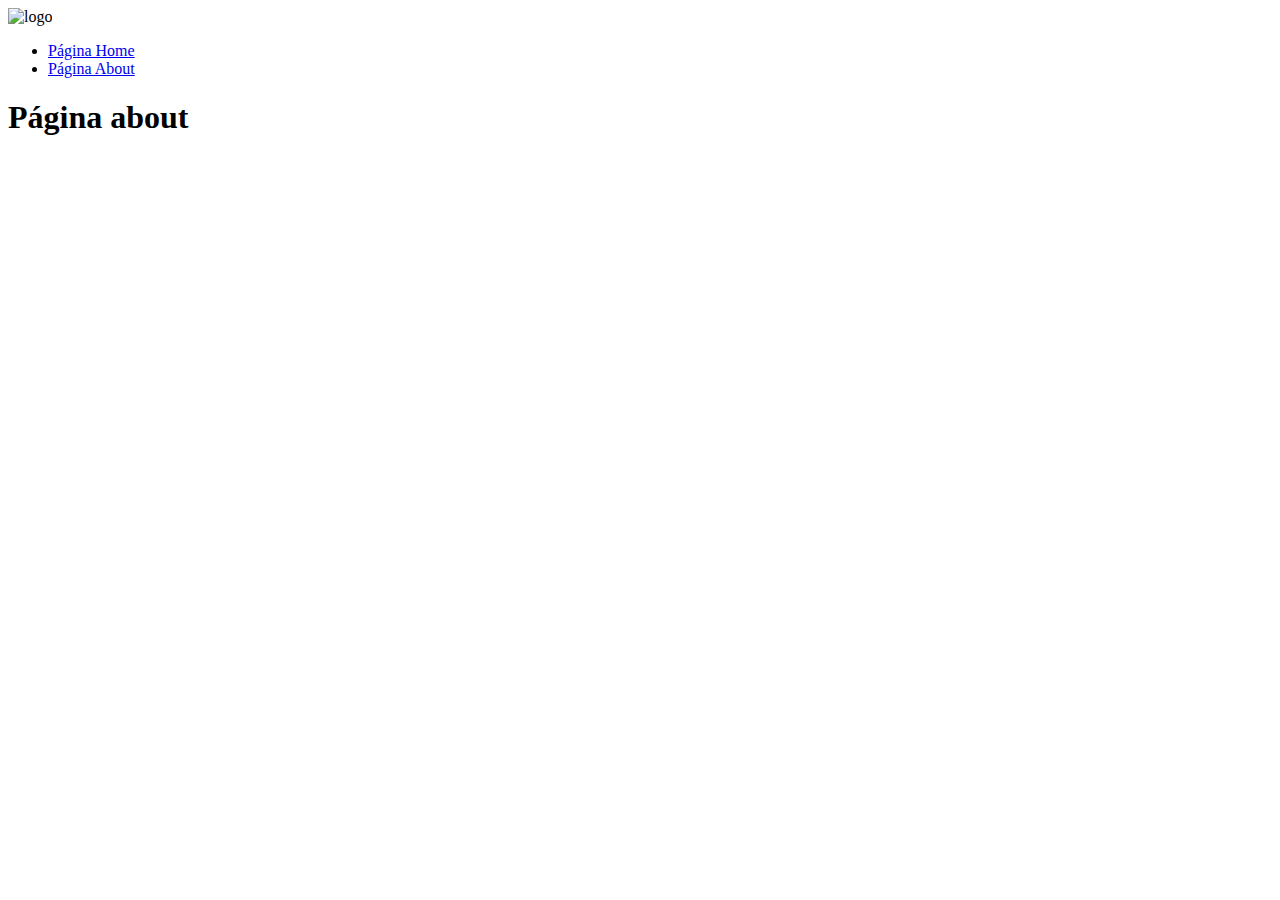
==== about.html @ 883558b6 "About.html" ====
<!DOCTYPE html>
<html lang="pt-BR">

<head>
    <meta charset="UTF-8">
    <meta name="viewport" content="width=device-width, initial-scale=1.0">
    <link rel="stylesheet" href="./assets/css/style.css">
    <title>About</title>
</head>

<body>
    <header>
        <nav>
            <img src="./assets/img/logo.svg" alt="logo" width="50" height="50">
            <ul>
                <li><a href="./index.html">Página Home</a></li>
                <li><a class="active" href="./about.html">Página About</a></li>
            </ul>
        </nav>
    </header>
    <main>
        <section>
            <h1>Página about</h1>
        </section>
    </main>
    <footer>

    </footer>

    <script src="./assets/js/script.js"></script>
</body>

</html>
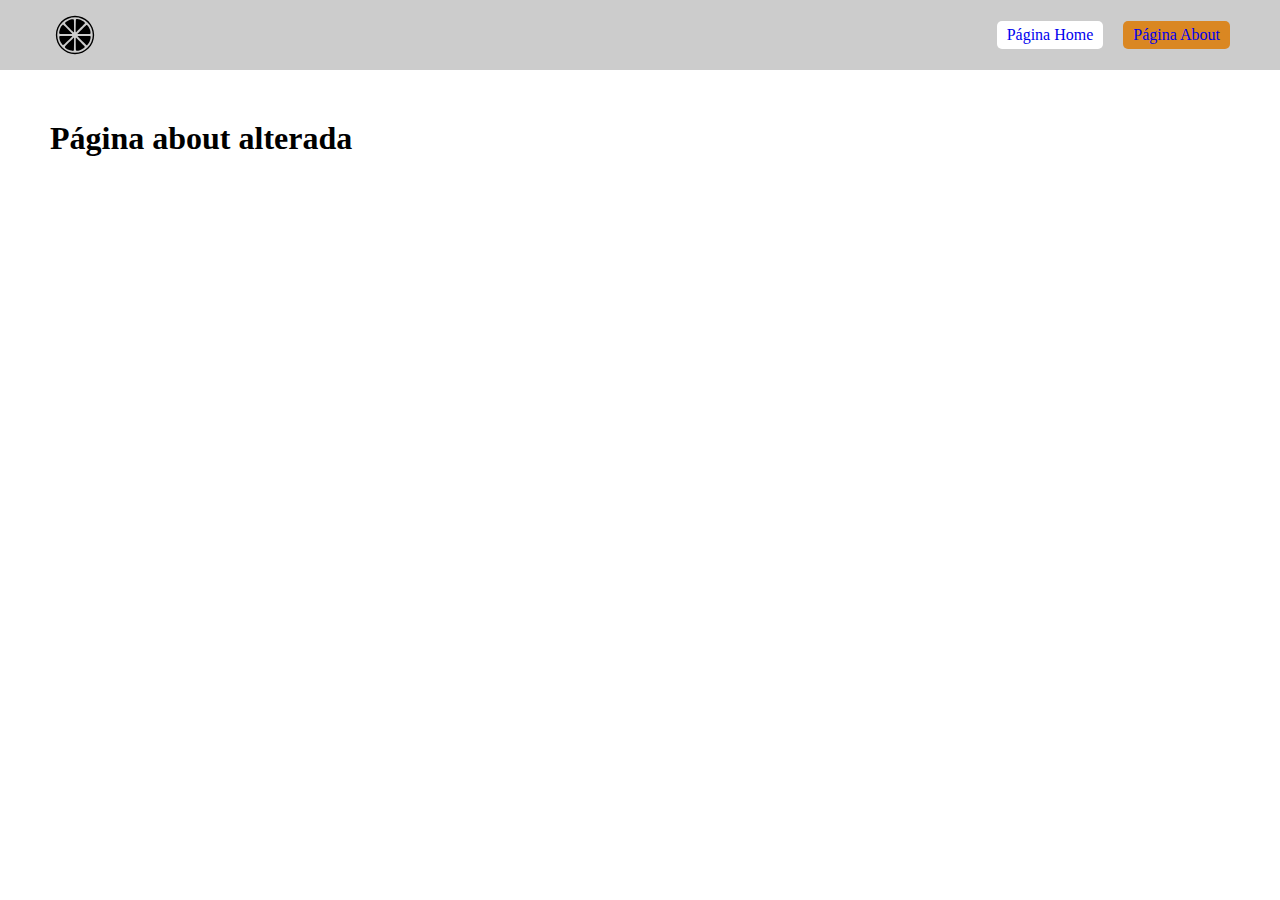
==== commit 1073d467: "Página alterada" ====
--- a/about.html
+++ b/about.html
@@ -20,7 +20,7 @@
     </header>
     <main>
         <section>
-            <h1>Página about</h1>
+            <h1>Página about alterada</h1>
         </section>
     </main>
     <footer>
--- a/assets/css/style.css
+++ b/assets/css/style.css
@@ -0,0 +1,41 @@
+* {
+    margin: 0;
+    padding: 0;
+    box-sizing: border-box;
+}
+
+header {
+    display: flex;
+    align-items: center;    
+    height: 70px;
+    background-color: #ccc;
+}
+
+header nav {
+    display: flex;
+    justify-content: space-between;
+    flex-grow: 1;
+    align-items: center;
+    padding-left: 50px;
+    padding-right: 50px;
+}
+header nav ul {
+    display: flex;
+    list-style: none;
+    gap: 20px;
+}
+
+header nav ul li a {
+    display: block;
+    background-color: #fff;;
+    padding: 5px 10px;
+    border-radius: 5px;
+    text-decoration: none;
+}
+header nav ul li a.active {
+    background-color: rgb(218, 135, 34);
+}
+
+main {
+    padding: 50px;
+}